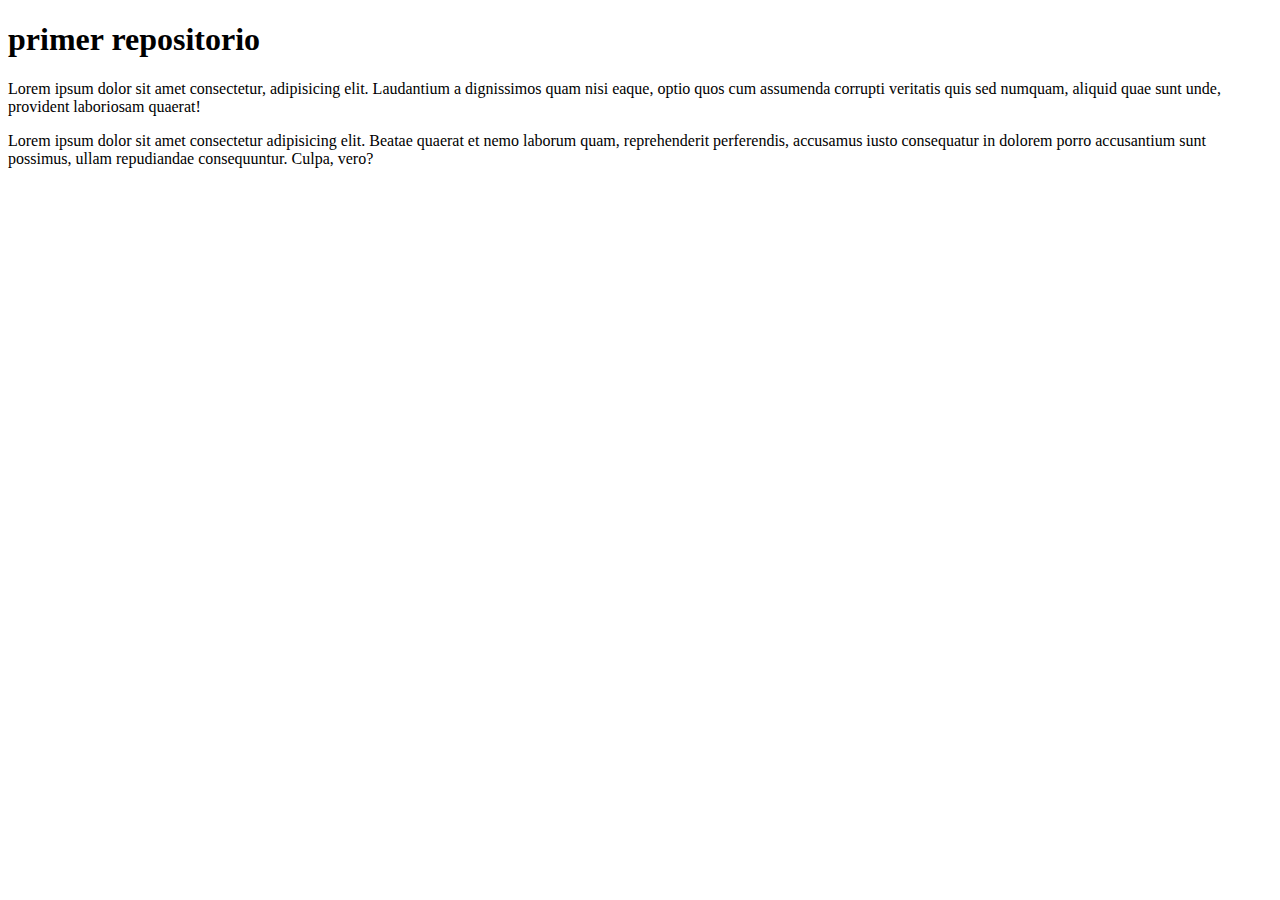
==== Index.html @ 0a0220a6 "Creada estructura inicial Index y Carreras" ====
<!DOCTYPE html>
<html lang="en">
<head>
    <meta charset="UTF-8">
    <meta http-equiv="X-UA-Compatible" content="IE=edge">
    <meta name="viewport" content="width=device-width, initial-scale=1.0">
    <title>1 repositorio</title>
</head>
<body>
    <h1>primer repositorio</h1>
    <p>Lorem ipsum dolor sit amet consectetur, adipisicing elit. Laudantium a dignissimos quam nisi eaque, optio quos cum assumenda corrupti veritatis quis sed numquam, aliquid quae sunt unde, provident laboriosam quaerat!</p>
    <p>Lorem ipsum dolor sit amet consectetur adipisicing elit. Beatae quaerat et nemo laborum quam, reprehenderit perferendis, accusamus iusto consequatur in dolorem porro accusantium sunt possimus, ullam repudiandae consequuntur. Culpa, vero?</p>
</body>
</html>
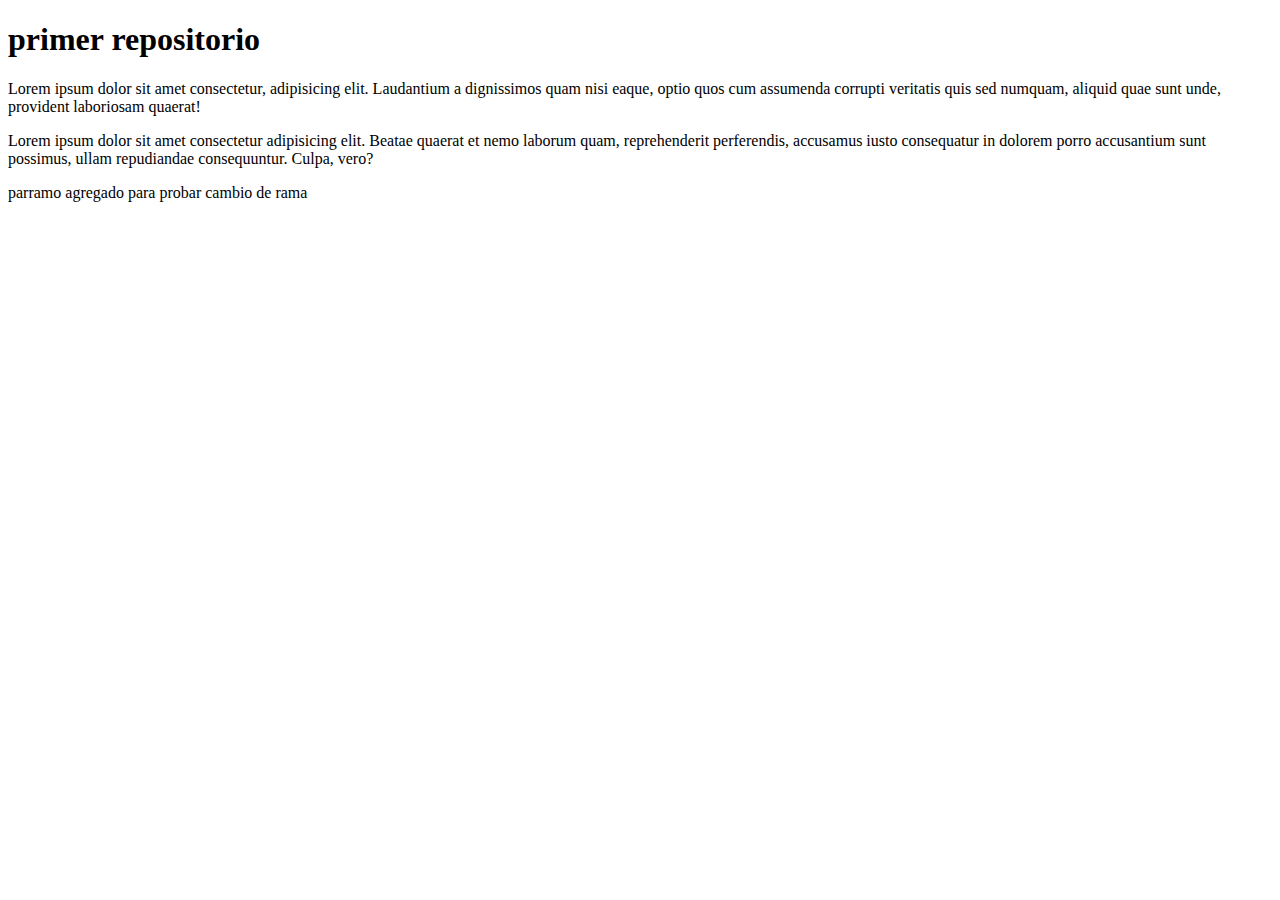
==== commit b6400cde: "nuevo parrafo en nueva_rama" ====
--- a/Index.html
+++ b/Index.html
@@ -10,5 +10,7 @@
     <h1>primer repositorio</h1>
     <p>Lorem ipsum dolor sit amet consectetur, adipisicing elit. Laudantium a dignissimos quam nisi eaque, optio quos cum assumenda corrupti veritatis quis sed numquam, aliquid quae sunt unde, provident laboriosam quaerat!</p>
     <p>Lorem ipsum dolor sit amet consectetur adipisicing elit. Beatae quaerat et nemo laborum quam, reprehenderit perferendis, accusamus iusto consequatur in dolorem porro accusantium sunt possimus, ullam repudiandae consequuntur. Culpa, vero?</p>
+<p>parramo agregado para probar cambio de rama</p>
+
 </body>
 </html>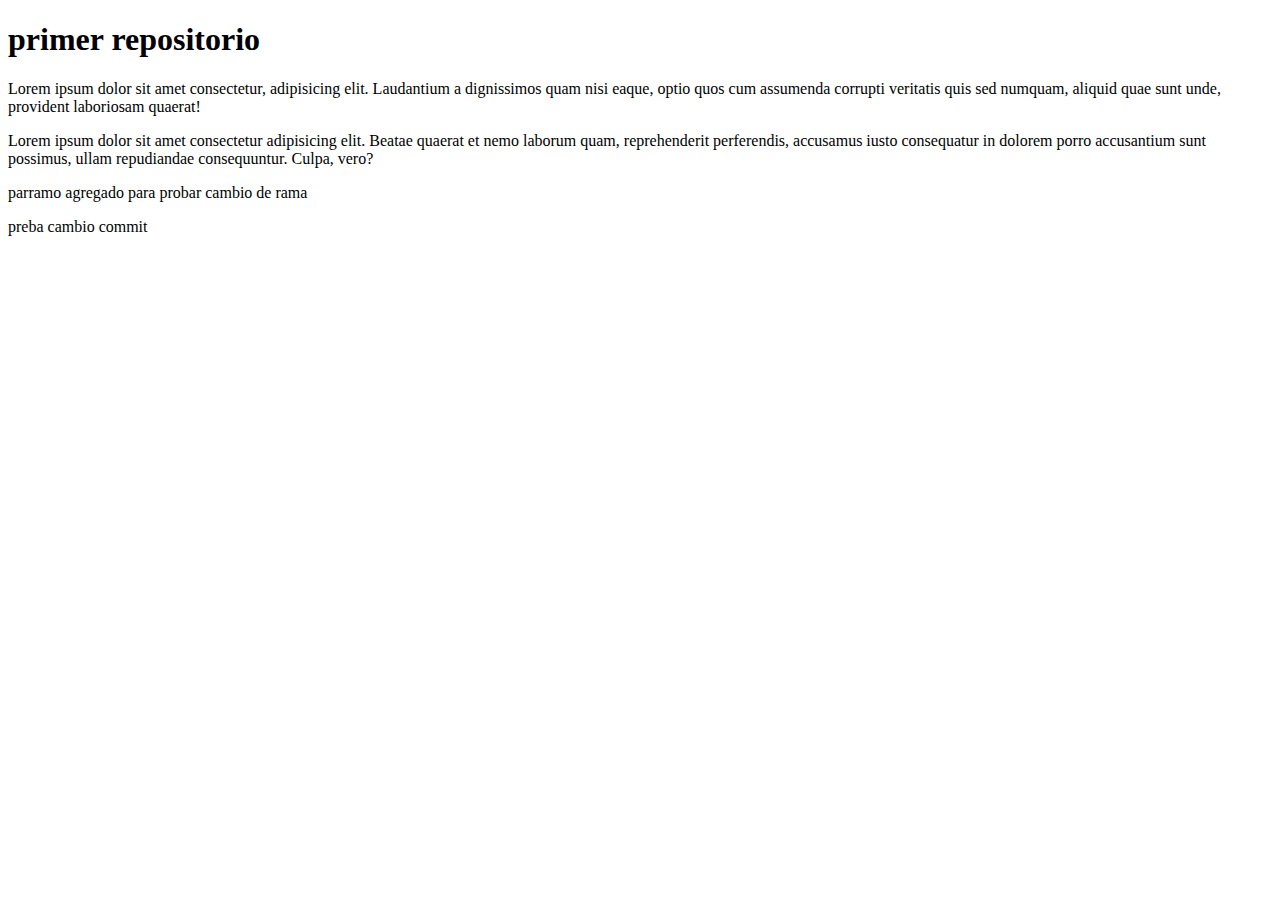
==== commit e3efb607: "Agregado parrafo para prueba cambio commit" ====
--- a/Index.html
+++ b/Index.html
@@ -11,6 +11,7 @@
     <p>Lorem ipsum dolor sit amet consectetur, adipisicing elit. Laudantium a dignissimos quam nisi eaque, optio quos cum assumenda corrupti veritatis quis sed numquam, aliquid quae sunt unde, provident laboriosam quaerat!</p>
     <p>Lorem ipsum dolor sit amet consectetur adipisicing elit. Beatae quaerat et nemo laborum quam, reprehenderit perferendis, accusamus iusto consequatur in dolorem porro accusantium sunt possimus, ullam repudiandae consequuntur. Culpa, vero?</p>
 <p>parramo agregado para probar cambio de rama</p>
+<p>preba cambio commit</p>
 
 </body>
 </html>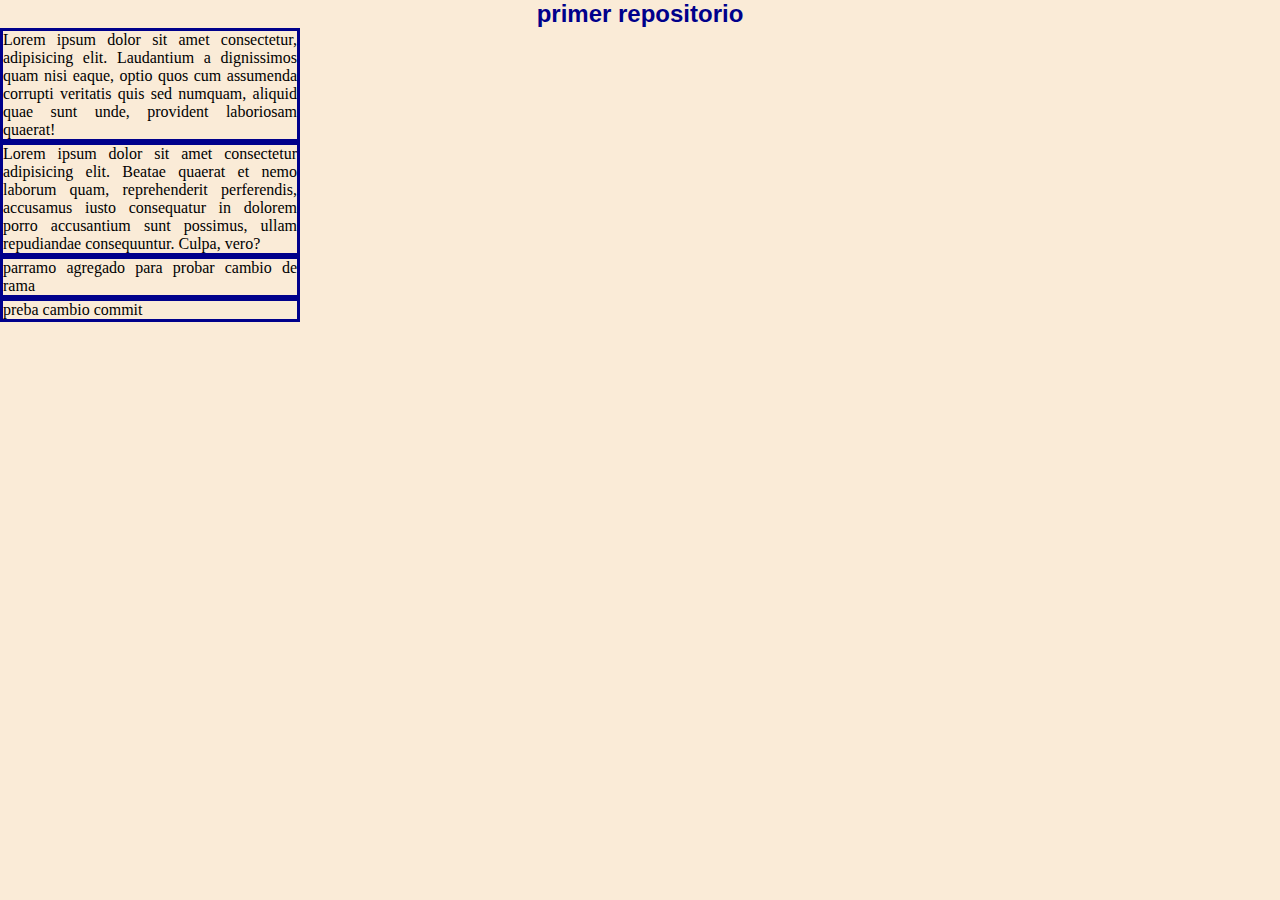
==== commit 50cfa073: "nuevo ccs creaado" ====
--- a/Index.html
+++ b/Index.html
@@ -4,6 +4,7 @@
     <meta charset="UTF-8">
     <meta http-equiv="X-UA-Compatible" content="IE=edge">
     <meta name="viewport" content="width=device-width, initial-scale=1.0">
+    <link rel="stylesheet" href="./Css/Styles.css">
     <title>1 repositorio</title>
 </head>
 <body>
--- a/Css/Styles.css
+++ b/Css/Styles.css
@@ -0,0 +1,18 @@
+*{
+    margin: 0;
+    padding: 0;
+    box-sizing: border-box;
+}
+body{
+    background-color: antiquewhite;
+}
+h1{
+    color: darkblue;
+    font-family: Impact, Haettenschweiler, 'Arial Narrow Bold', sans-serif;
+    font-size: x-large;text-align: center;
+}
+p{
+    text-align: justify;
+    border: solid darkblue;
+    width: 300px;
+}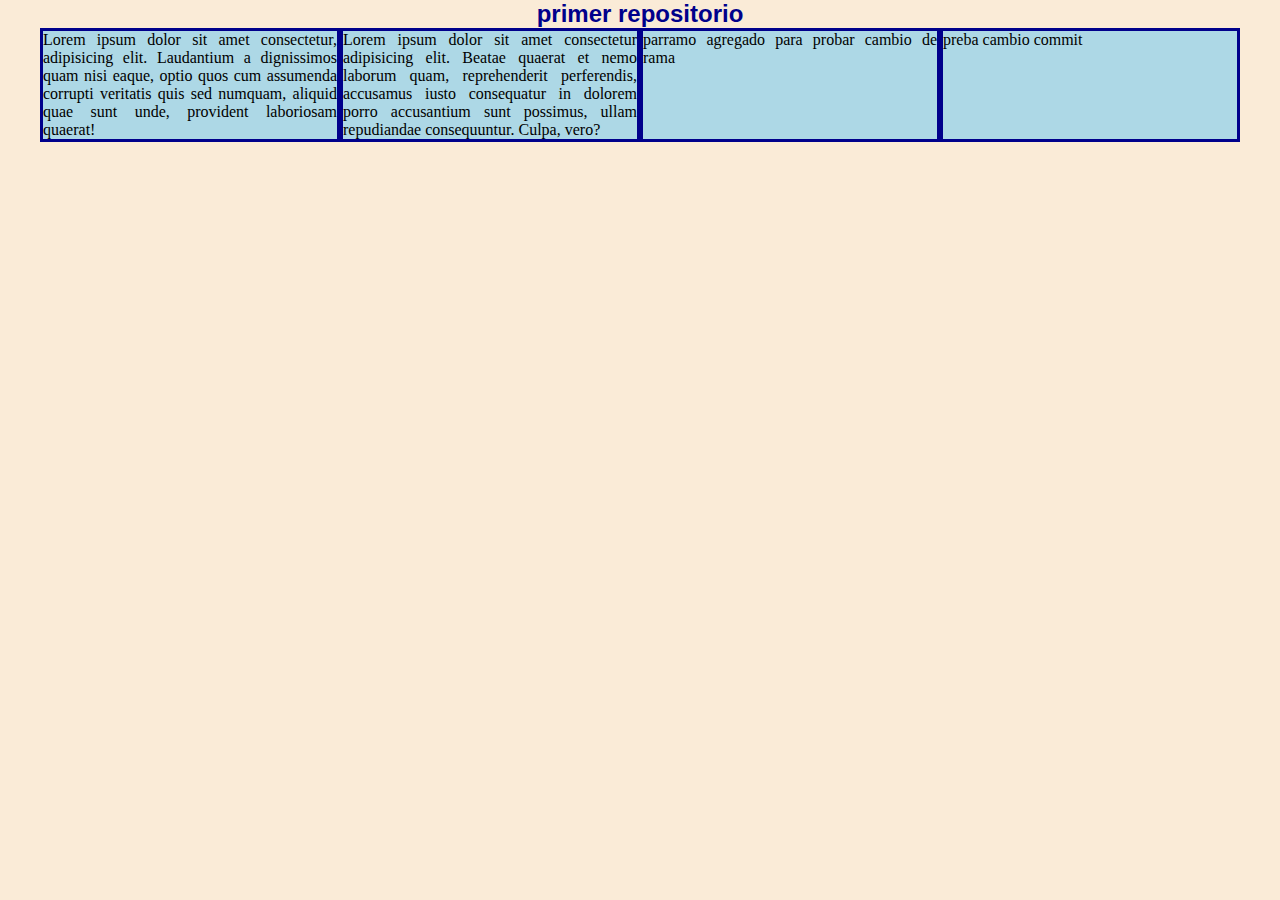
==== commit de7c758c: "mas ccs comiteado" ====
--- a/Index.html
+++ b/Index.html
@@ -9,10 +9,11 @@
 </head>
 <body>
     <h1>primer repositorio</h1>
+    <div>
     <p>Lorem ipsum dolor sit amet consectetur, adipisicing elit. Laudantium a dignissimos quam nisi eaque, optio quos cum assumenda corrupti veritatis quis sed numquam, aliquid quae sunt unde, provident laboriosam quaerat!</p>
     <p>Lorem ipsum dolor sit amet consectetur adipisicing elit. Beatae quaerat et nemo laborum quam, reprehenderit perferendis, accusamus iusto consequatur in dolorem porro accusantium sunt possimus, ullam repudiandae consequuntur. Culpa, vero?</p>
 <p>parramo agregado para probar cambio de rama</p>
 <p>preba cambio commit</p>
-
+</div>
 </body>
 </html>--- a/Css/Styles.css
+++ b/Css/Styles.css
@@ -15,4 +15,11 @@
     text-align: justify;
     border: solid darkblue;
     width: 300px;
+    background-color: lightblue;
+}
+div{
+    display: flex;
+    flex-direction: row;
+    justify-content: center;
+    align-items: stretch;
 }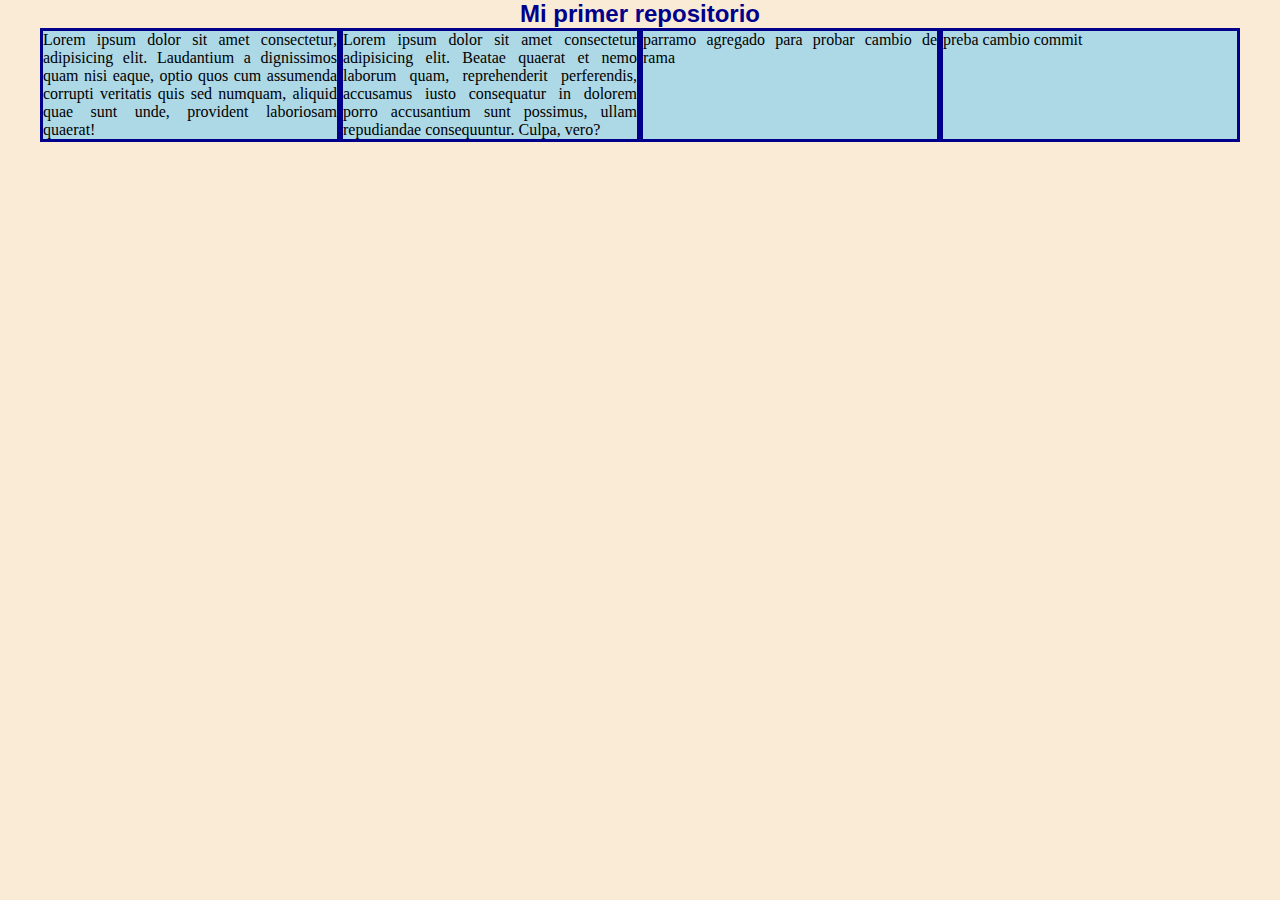
==== commit 5252d72d: "commit2" ====
--- a/Index.html
+++ b/Index.html
@@ -8,7 +8,7 @@
     <title>1 repositorio</title>
 </head>
 <body>
-    <h1>primer repositorio</h1>
+    <h1>Mi primer repositorio</h1>
     <div>
     <p>Lorem ipsum dolor sit amet consectetur, adipisicing elit. Laudantium a dignissimos quam nisi eaque, optio quos cum assumenda corrupti veritatis quis sed numquam, aliquid quae sunt unde, provident laboriosam quaerat!</p>
     <p>Lorem ipsum dolor sit amet consectetur adipisicing elit. Beatae quaerat et nemo laborum quam, reprehenderit perferendis, accusamus iusto consequatur in dolorem porro accusantium sunt possimus, ullam repudiandae consequuntur. Culpa, vero?</p>
